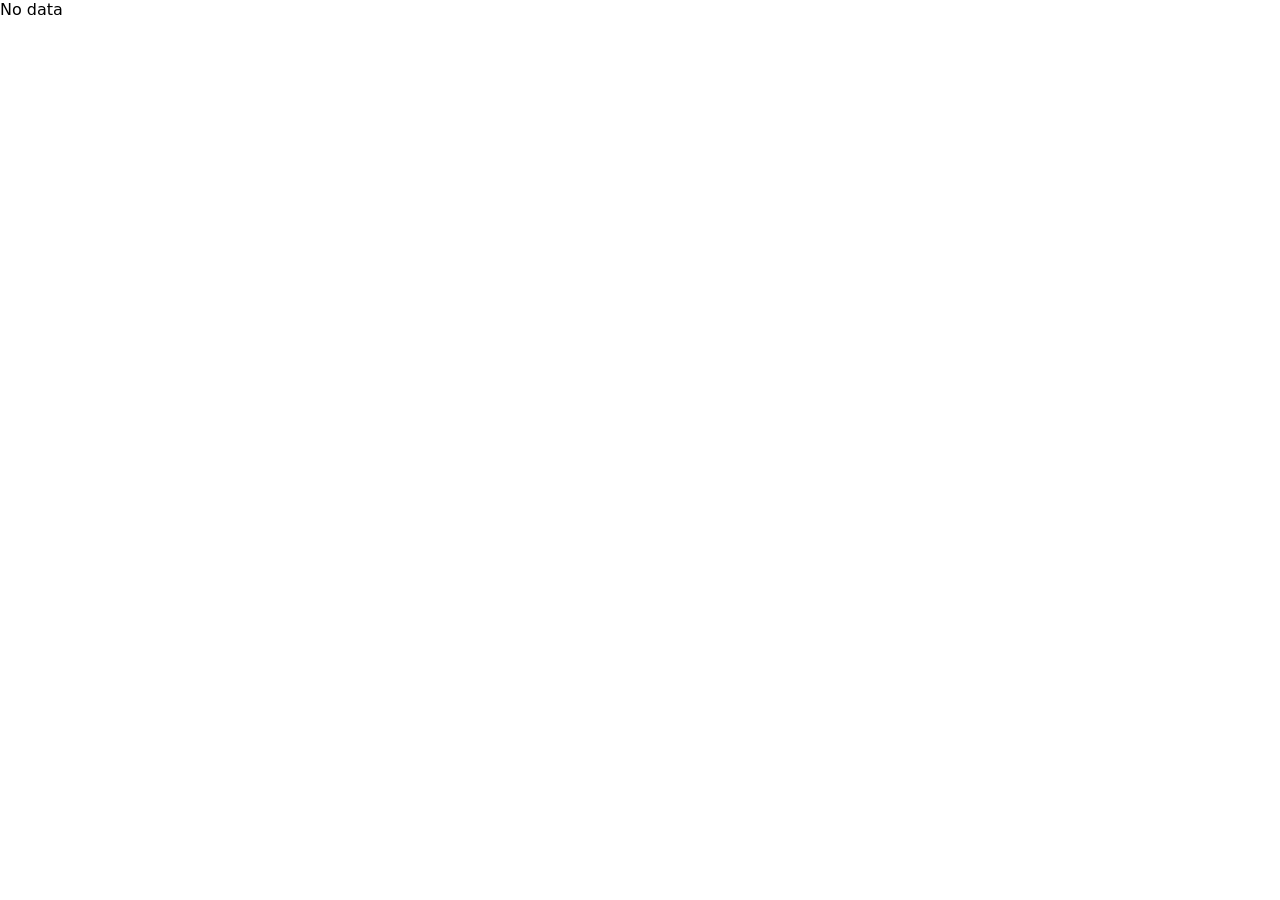
==== mini-app/mm-s.html @ fb068870 "fix: mm-s.html use markmap-lib Transformer + Markmap.create directly for reliable rendering" ====
<!DOCTYPE html>
<html lang="vi">
<head>
<meta charset="UTF-8">
<meta name="viewport" content="width=device-width, initial-scale=1.0">
<title>Mindmap</title>
<style>
*{margin:0;padding:0;box-sizing:border-box}
body{background:#fff;font-family:'Segoe UI',system-ui,sans-serif}
#markmap{width:100vw;height:100vh}
</style>
</head>
<body>
<svg id="markmap"></svg>
<script src="https://cdn.jsdelivr.net/npm/d3@7"></script>
<script src="https://cdn.jsdelivr.net/npm/markmap-view@0.17.2/dist/browser/index.js"></script>
<script src="https://cdn.jsdelivr.net/npm/markmap-lib@0.17.2/dist/browser/index.js"></script>
<script>
(function(){
  try {
    var h = location.hash.substring(1);
    if(!h) { document.body.innerHTML='<p>No data</p>'; return; }
    // Restore URL-safe base64
    h = h.replace(/-/g,'+').replace(/_/g,'/');
    while(h.length%4) h+='=';
    // Decode base64 to UTF-8 bytes
    var bin = atob(h);
    var bytes = new Uint8Array(bin.length);
    for(var i=0;i<bin.length;i++) bytes[i]=bin.charCodeAt(i);
    var md = new TextDecoder().decode(bytes);
    
    // Use markmap-lib to transform markdown
    var transformer = new markmap.Transformer();
    var result = transformer.transform(md);
    
    // Render using markmap-view
    var svg = document.getElementById('markmap');
    markmap.Markmap.create(svg, {
      colorFreezeLevel: 2,
      initialExpandLevel: -1,
      paddingX: 16
    }, result.root);
  } catch(e) {
    document.body.innerHTML = '<p style="padding:20px;color:red">Error: ' + e.message + '</p>';
  }
})();
</script>
</body>
</html>
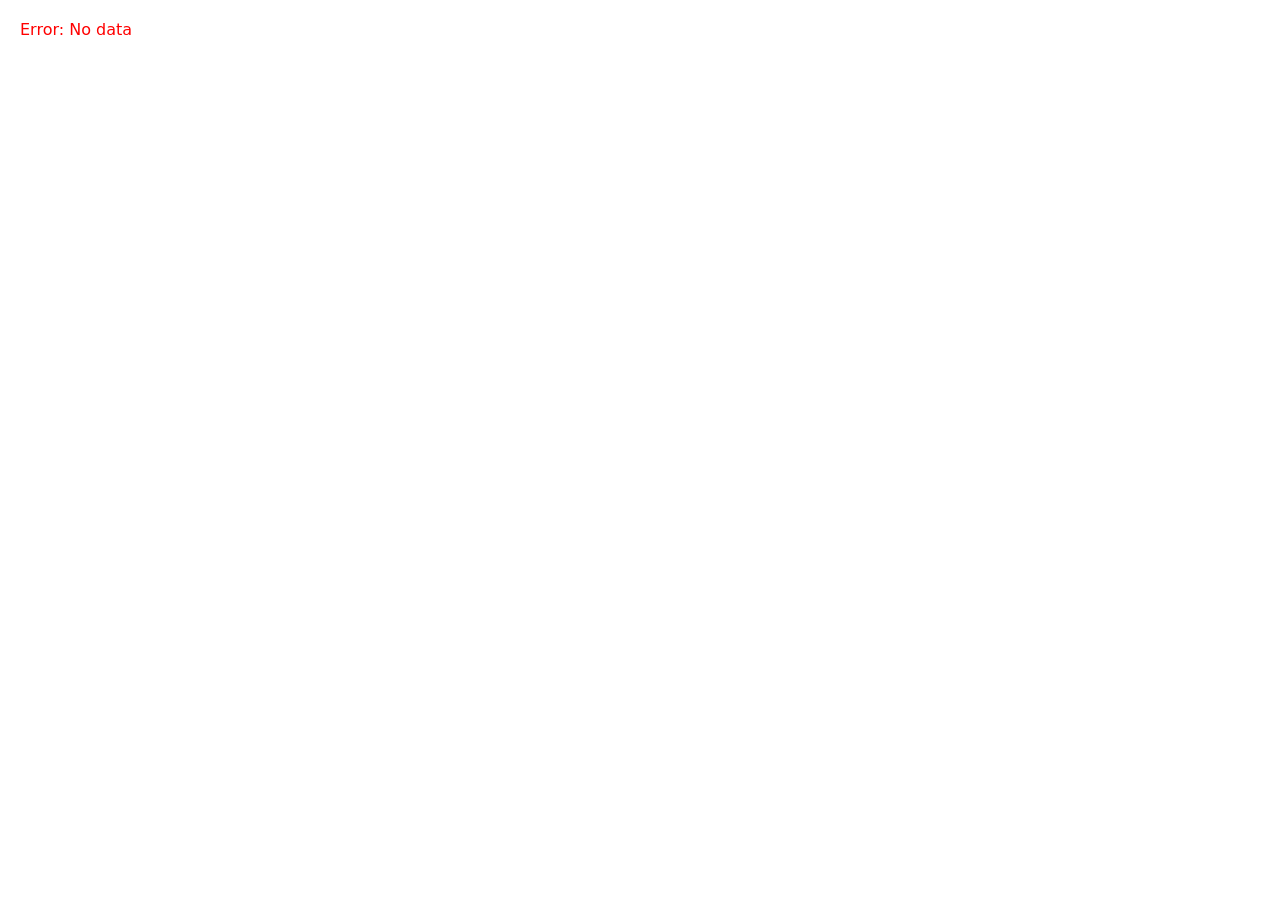
==== commit a2ec42c6: "fix: mm-s.html use createElement for script tag + autoloader@0.18 (official approach)" ====
--- a/mini-app/mm-s.html
+++ b/mini-app/mm-s.html
@@ -7,43 +7,36 @@
 <style>
 *{margin:0;padding:0;box-sizing:border-box}
 body{background:#fff;font-family:'Segoe UI',system-ui,sans-serif}
-#markmap{width:100vw;height:100vh}
+svg.markmap{width:100%;height:100vh}
 </style>
+<script src="https://cdn.jsdelivr.net/npm/markmap-autoloader@0.18"></script>
 </head>
 <body>
-<svg id="markmap"></svg>
-<script src="https://cdn.jsdelivr.net/npm/d3@7"></script>
-<script src="https://cdn.jsdelivr.net/npm/markmap-view@0.17.2/dist/browser/index.js"></script>
-<script src="https://cdn.jsdelivr.net/npm/markmap-lib@0.17.2/dist/browser/index.js"></script>
 <script>
-(function(){
-  try {
-    var h = location.hash.substring(1);
-    if(!h) { document.body.innerHTML='<p>No data</p>'; return; }
-    // Restore URL-safe base64
-    h = h.replace(/-/g,'+').replace(/_/g,'/');
-    while(h.length%4) h+='=';
-    // Decode base64 to UTF-8 bytes
-    var bin = atob(h);
-    var bytes = new Uint8Array(bin.length);
-    for(var i=0;i<bin.length;i++) bytes[i]=bin.charCodeAt(i);
-    var md = new TextDecoder().decode(bytes);
-    
-    // Use markmap-lib to transform markdown
-    var transformer = new markmap.Transformer();
-    var result = transformer.transform(md);
-    
-    // Render using markmap-view
-    var svg = document.getElementById('markmap');
-    markmap.Markmap.create(svg, {
-      colorFreezeLevel: 2,
-      initialExpandLevel: -1,
-      paddingX: 16
-    }, result.root);
-  } catch(e) {
-    document.body.innerHTML = '<p style="padding:20px;color:red">Error: ' + e.message + '</p>';
-  }
-})();
+// Decode URL hash → markdown → inject into DOM BEFORE autoloader processes
+try {
+  var h = location.hash.substring(1);
+  if(!h) throw new Error('No data');
+  // Restore URL-safe base64
+  h = h.replace(/-/g,'+').replace(/_/g,'/');
+  while(h.length%4) h+='=';
+  // Decode base64 → UTF-8 bytes
+  var bin = atob(h);
+  var bytes = new Uint8Array(bin.length);
+  for(var i=0;i<bin.length;i++) bytes[i]=bin.charCodeAt(i);
+  var md = new TextDecoder().decode(bytes);
+  
+  // Build DOM properly (innerHTML doesn't parse <script> tags)
+  var wrap = document.createElement('div');
+  wrap.className = 'markmap';
+  var tmpl = document.createElement('script');
+  tmpl.type = 'text/template';
+  tmpl.textContent = md;
+  wrap.appendChild(tmpl);
+  document.body.appendChild(wrap);
+} catch(e) {
+  document.write('<p style="padding:20px;color:red">Error: '+e.message+'</p>');
+}
 </script>
 </body>
 </html>
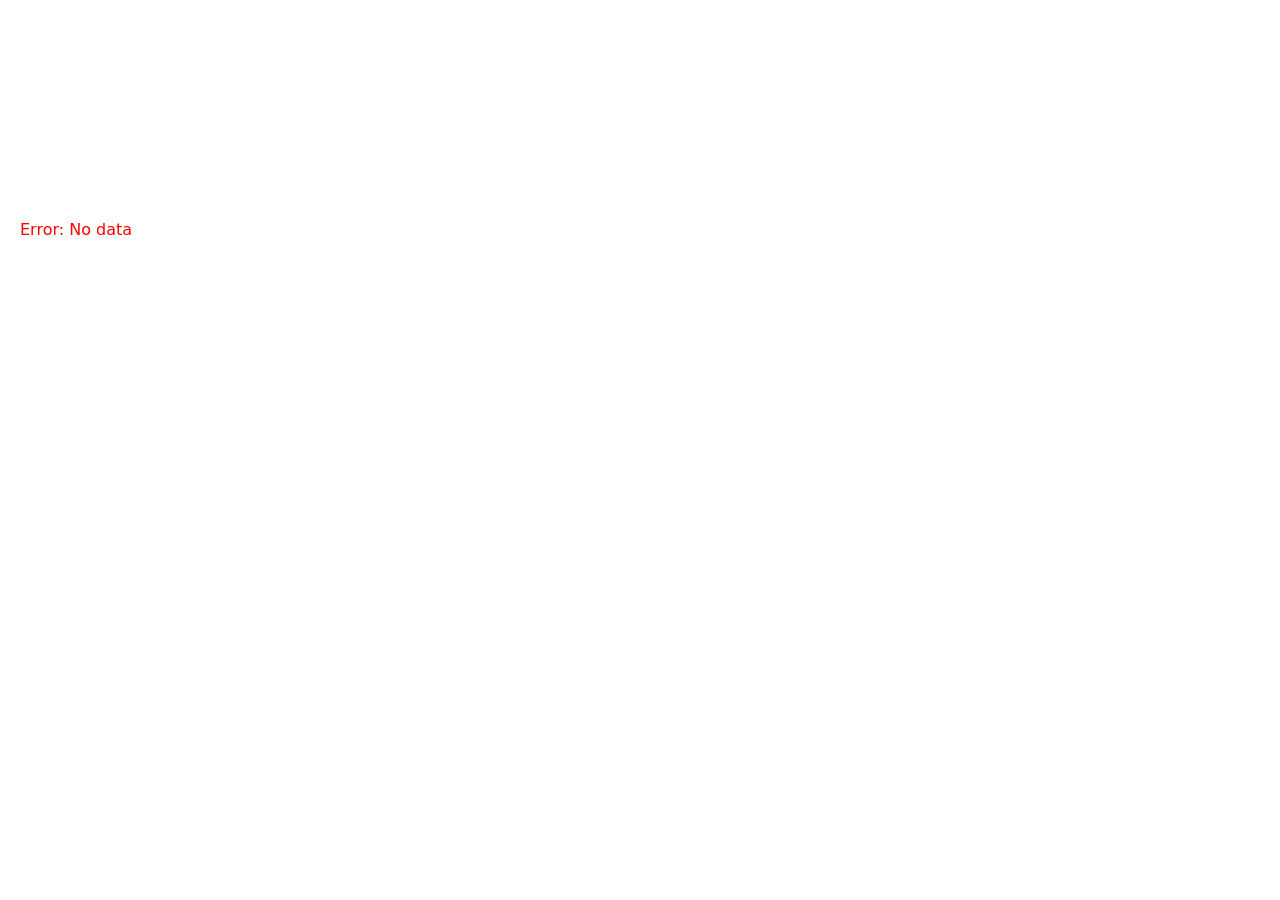
==== commit 14bc2ae7: "fix: mindmap auto-fit SVG to content (no whitespace), higher res screenshot (1600x1200, wait 8s)" ====
--- a/mini-app/mm-s.html
+++ b/mini-app/mm-s.html
@@ -6,16 +6,20 @@
 <title>Mindmap</title>
 <style>
 *{margin:0;padding:0;box-sizing:border-box}
-body{background:#fff;font-family:'Segoe UI',system-ui,sans-serif}
-svg.markmap{width:100%;height:100vh}
+html,body{background:#fff;font-family:'Segoe UI',system-ui,sans-serif;overflow:hidden}
+/* Container that will be resized to fit content */
+#mm-container{width:1600px;min-height:200px;position:relative}
+svg.markmap{width:100%;height:100%}
 </style>
 <script src="https://cdn.jsdelivr.net/npm/markmap-autoloader@0.18"></script>
 </head>
 <body>
+<div id="mm-container"></div>
 <script>
-// Decode URL hash → markdown → inject into DOM BEFORE autoloader processes
+// Read data from query param ?d= (not hash - screenshot services strip hash)
 try {
-  var h = location.hash.substring(1);
+  var params = new URLSearchParams(location.search);
+  var h = params.get('d') || location.hash.substring(1);
   if(!h) throw new Error('No data');
   // Restore URL-safe base64
   h = h.replace(/-/g,'+').replace(/_/g,'/');
@@ -26,14 +30,41 @@
   for(var i=0;i<bin.length;i++) bytes[i]=bin.charCodeAt(i);
   var md = new TextDecoder().decode(bytes);
   
-  // Build DOM properly (innerHTML doesn't parse <script> tags)
+  // Build DOM properly (createElement, not innerHTML)
   var wrap = document.createElement('div');
   wrap.className = 'markmap';
   var tmpl = document.createElement('script');
   tmpl.type = 'text/template';
   tmpl.textContent = md;
   wrap.appendChild(tmpl);
-  document.body.appendChild(wrap);
+  document.getElementById('mm-container').appendChild(wrap);
+  
+  // After markmap renders, auto-fit SVG to content
+  setTimeout(function autoFit() {
+    var svg = document.querySelector('svg.markmap');
+    if (!svg) { setTimeout(autoFit, 200); return; }
+    // Wait for markmap to finish rendering nodes
+    setTimeout(function() {
+      var g = svg.querySelector('g');
+      if (!g) return;
+      var bbox = g.getBBox();
+      // Add padding
+      var pad = 30;
+      var w = Math.ceil(bbox.width + pad * 2);
+      var h = Math.ceil(bbox.height + pad * 2);
+      // Set viewBox to tightly fit content
+      svg.setAttribute('viewBox', 
+        (bbox.x - pad) + ' ' + (bbox.y - pad) + ' ' + w + ' ' + h);
+      // Set explicit dimensions
+      var container = document.getElementById('mm-container');
+      container.style.width = Math.max(w, 800) + 'px';
+      container.style.height = h + 'px';
+      svg.style.width = '100%';
+      svg.style.height = h + 'px';
+      document.body.style.width = Math.max(w, 800) + 'px';
+      document.body.style.height = h + 'px';
+    }, 1500); // Give markmap time to animate/render
+  }, 500);
 } catch(e) {
   document.write('<p style="padding:20px;color:red">Error: '+e.message+'</p>');
 }
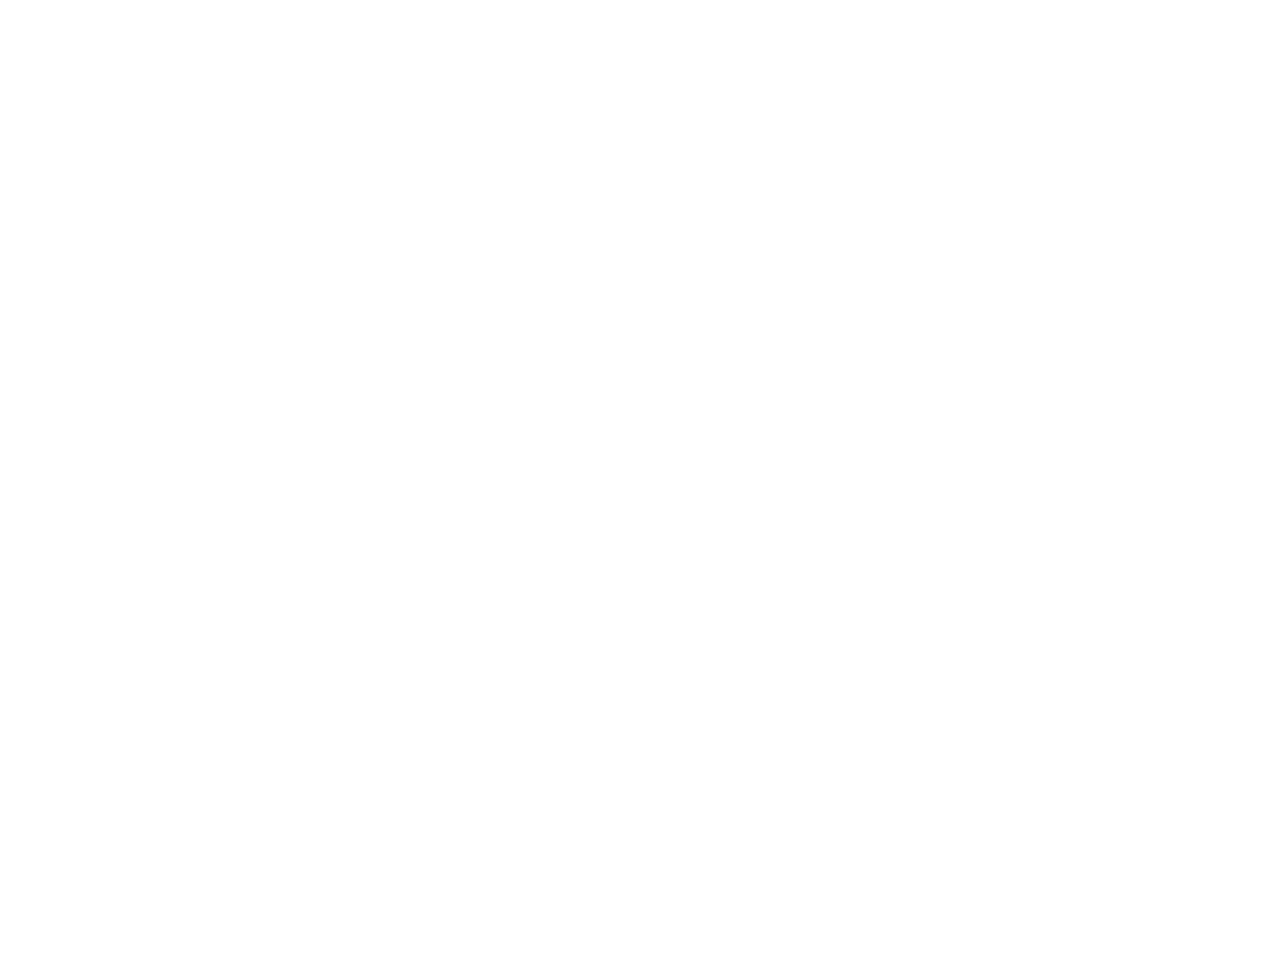
==== commit 40b2cdca: "fix: rewrite mm-s.html with programmatic markmap API - expand all, no animation, auto-fit" ====
--- a/mini-app/mm-s.html
+++ b/mini-app/mm-s.html
@@ -6,65 +6,46 @@
 <title>Mindmap</title>
 <style>
 *{margin:0;padding:0;box-sizing:border-box}
-html,body{background:#fff;font-family:'Segoe UI',system-ui,sans-serif;overflow:hidden}
-/* Container that will be resized to fit content */
-#mm-container{width:1600px;min-height:200px;position:relative}
-svg.markmap{width:100%;height:100%}
+html,body{background:#fff;font-family:'Segoe UI',system-ui,sans-serif;width:100%;height:100%;overflow:hidden}
+#mindmap{width:100%;height:100vh;display:block}
 </style>
-<script src="https://cdn.jsdelivr.net/npm/markmap-autoloader@0.18"></script>
+<script src="https://cdn.jsdelivr.net/npm/d3@7"></script>
+<script src="https://cdn.jsdelivr.net/npm/markmap-view@0.18"></script>
+<script src="https://cdn.jsdelivr.net/npm/markmap-lib@0.18"></script>
 </head>
 <body>
-<div id="mm-container"></div>
+<svg id="mindmap"></svg>
 <script>
-// Read data from query param ?d= (not hash - screenshot services strip hash)
 try {
   var params = new URLSearchParams(location.search);
   var h = params.get('d') || location.hash.substring(1);
   if(!h) throw new Error('No data');
-  // Restore URL-safe base64
   h = h.replace(/-/g,'+').replace(/_/g,'/');
   while(h.length%4) h+='=';
-  // Decode base64 → UTF-8 bytes
   var bin = atob(h);
   var bytes = new Uint8Array(bin.length);
   for(var i=0;i<bin.length;i++) bytes[i]=bin.charCodeAt(i);
   var md = new TextDecoder().decode(bytes);
   
-  // Build DOM properly (createElement, not innerHTML)
-  var wrap = document.createElement('div');
-  wrap.className = 'markmap';
-  var tmpl = document.createElement('script');
-  tmpl.type = 'text/template';
-  tmpl.textContent = md;
-  wrap.appendChild(tmpl);
-  document.getElementById('mm-container').appendChild(wrap);
+  // Use markmap programmatic API for full control
+  var transformer = new markmap.Transformer();
+  var result = transformer.transform(md);
+  var root = result.root;
   
-  // After markmap renders, auto-fit SVG to content
-  setTimeout(function autoFit() {
-    var svg = document.querySelector('svg.markmap');
-    if (!svg) { setTimeout(autoFit, 200); return; }
-    // Wait for markmap to finish rendering nodes
-    setTimeout(function() {
-      var g = svg.querySelector('g');
-      if (!g) return;
-      var bbox = g.getBBox();
-      // Add padding
-      var pad = 30;
-      var w = Math.ceil(bbox.width + pad * 2);
-      var h = Math.ceil(bbox.height + pad * 2);
-      // Set viewBox to tightly fit content
-      svg.setAttribute('viewBox', 
-        (bbox.x - pad) + ' ' + (bbox.y - pad) + ' ' + w + ' ' + h);
-      // Set explicit dimensions
-      var container = document.getElementById('mm-container');
-      container.style.width = Math.max(w, 800) + 'px';
-      container.style.height = h + 'px';
-      svg.style.width = '100%';
-      svg.style.height = h + 'px';
-      document.body.style.width = Math.max(w, 800) + 'px';
-      document.body.style.height = h + 'px';
-    }, 1500); // Give markmap time to animate/render
-  }, 500);
+  var svg = document.getElementById('mindmap');
+  var mm = markmap.Markmap.create(svg, {
+    initialExpandLevel: -1,  // expand ALL nodes
+    duration: 0,             // no animation (instant render for screenshot)
+    maxWidth: 400,           // max node text width
+    paddingX: 16,
+    autoFit: true,
+    zoom: true,
+    pan: true
+  }, root);
+  
+  // Force fit after render
+  setTimeout(function() { mm.fit(); }, 300);
+  setTimeout(function() { mm.fit(); }, 1000);
 } catch(e) {
   document.write('<p style="padding:20px;color:red">Error: '+e.message+'</p>');
 }
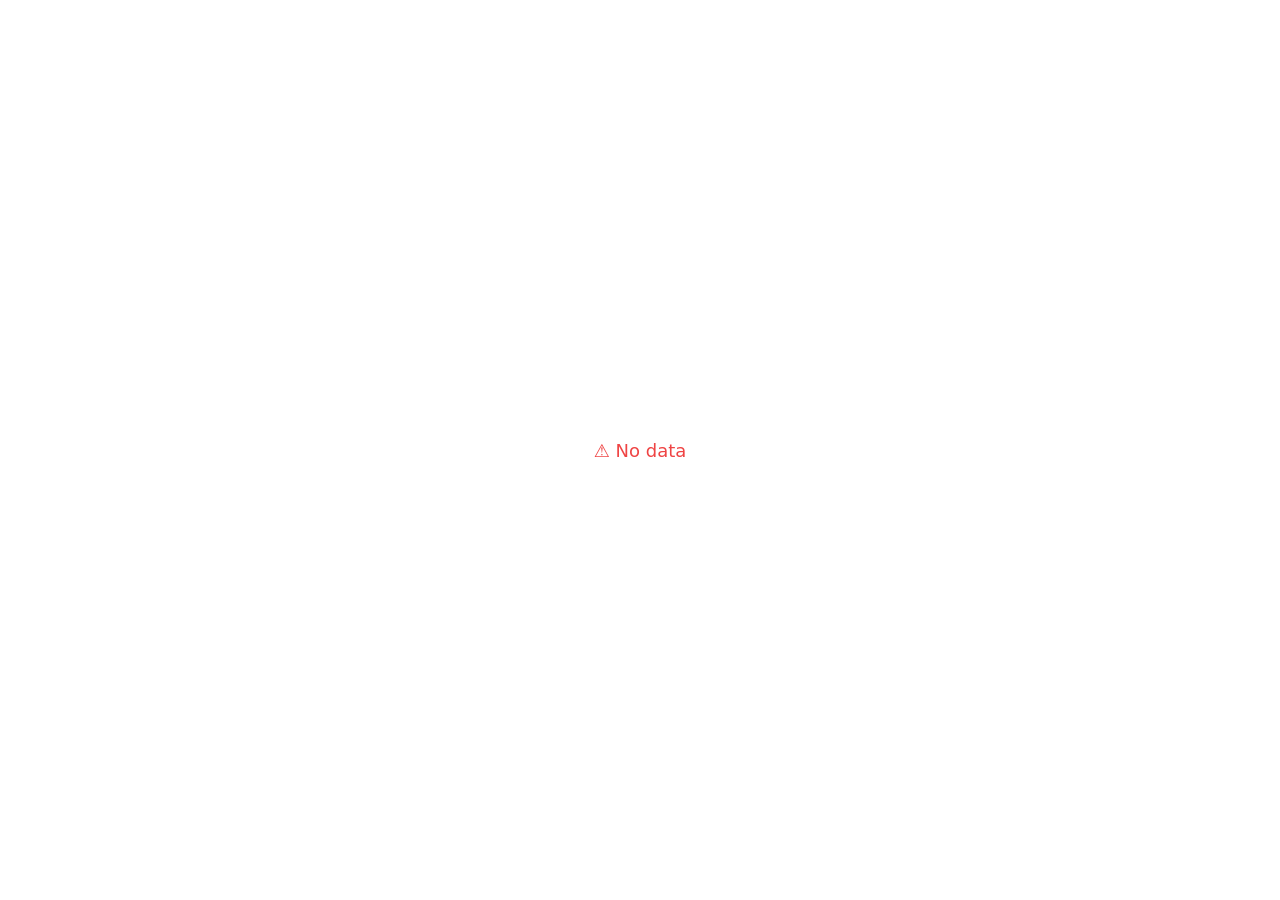
==== commit ff933ec2: "refactor: replace screenshot pipeline with web link buttons, clean up thum.io/kroki code, polish mm-" ====
--- a/mini-app/mm-s.html
+++ b/mini-app/mm-s.html
@@ -6,16 +6,25 @@
 <title>Mindmap</title>
 <style>
 *{margin:0;padding:0;box-sizing:border-box}
-html,body{background:#fff;font-family:'Segoe UI',system-ui,sans-serif;width:100%;height:100%;overflow:hidden}
-#mindmap{width:100%;height:100vh;display:block}
+html,body{background:#f8fafc;font-family:'Segoe UI',system-ui,-apple-system,sans-serif;width:100%;height:100%;overflow:hidden}
+#mindmap{width:100%;height:100vh;display:block;background:#fff;border-radius:0}
+/* Toolbar overlay */
+.mm-toolbar{position:fixed;top:12px;right:12px;display:flex;gap:8px;z-index:100}
+.mm-btn{background:rgba(255,255,255,0.95);border:1px solid #e2e8f0;border-radius:8px;padding:8px 14px;font-size:14px;cursor:pointer;box-shadow:0 2px 8px rgba(0,0,0,0.08);transition:all 0.2s;color:#334155;font-weight:500}
+.mm-btn:hover{background:#f1f5f9;box-shadow:0 4px 12px rgba(0,0,0,0.12)}
+.mm-btn:active{transform:scale(0.96)}
 </style>
 <script src="https://cdn.jsdelivr.net/npm/d3@7"></script>
 <script src="https://cdn.jsdelivr.net/npm/markmap-view@0.18"></script>
 <script src="https://cdn.jsdelivr.net/npm/markmap-lib@0.18"></script>
 </head>
 <body>
+<div class="mm-toolbar">
+  <button class="mm-btn" onclick="mmInstance&&mmInstance.fit()" title="Fit to view">🔄 Fit</button>
+</div>
 <svg id="mindmap"></svg>
 <script>
+var mmInstance = null;
 try {
   var params = new URLSearchParams(location.search);
   var h = params.get('d') || location.hash.substring(1);
@@ -27,27 +36,28 @@
   for(var i=0;i<bin.length;i++) bytes[i]=bin.charCodeAt(i);
   var md = new TextDecoder().decode(bytes);
   
-  // Use markmap programmatic API for full control
+  // Set title from first heading
+  var titleMatch = md.match(/^#\s+(.+)/m);
+  if (titleMatch) document.title = titleMatch[1] + ' — Mindmap';
+  
+  var svg = document.getElementById('mindmap');
   var transformer = new markmap.Transformer();
   var result = transformer.transform(md);
-  var root = result.root;
   
-  var svg = document.getElementById('mindmap');
-  var mm = markmap.Markmap.create(svg, {
-    initialExpandLevel: -1,  // expand ALL nodes
-    duration: 0,             // no animation (instant render for screenshot)
-    maxWidth: 400,           // max node text width
+  mmInstance = markmap.Markmap.create(svg, {
+    initialExpandLevel: -1,
+    duration: 300,
+    maxWidth: 350,
     paddingX: 16,
     autoFit: true,
     zoom: true,
     pan: true
-  }, root);
+  }, result.root);
   
-  // Force fit after render
-  setTimeout(function() { mm.fit(); }, 300);
-  setTimeout(function() { mm.fit(); }, 1000);
+  // Fit after render
+  setTimeout(function() { mmInstance.fit(); }, 500);
 } catch(e) {
-  document.write('<p style="padding:20px;color:red">Error: '+e.message+'</p>');
+  document.body.innerHTML = '<div style="display:flex;height:100vh;align-items:center;justify-content:center;font-size:18px;color:#ef4444;padding:20px;text-align:center;background:#fff">⚠️ '+e.message+'</div>';
 }
 </script>
 </body>
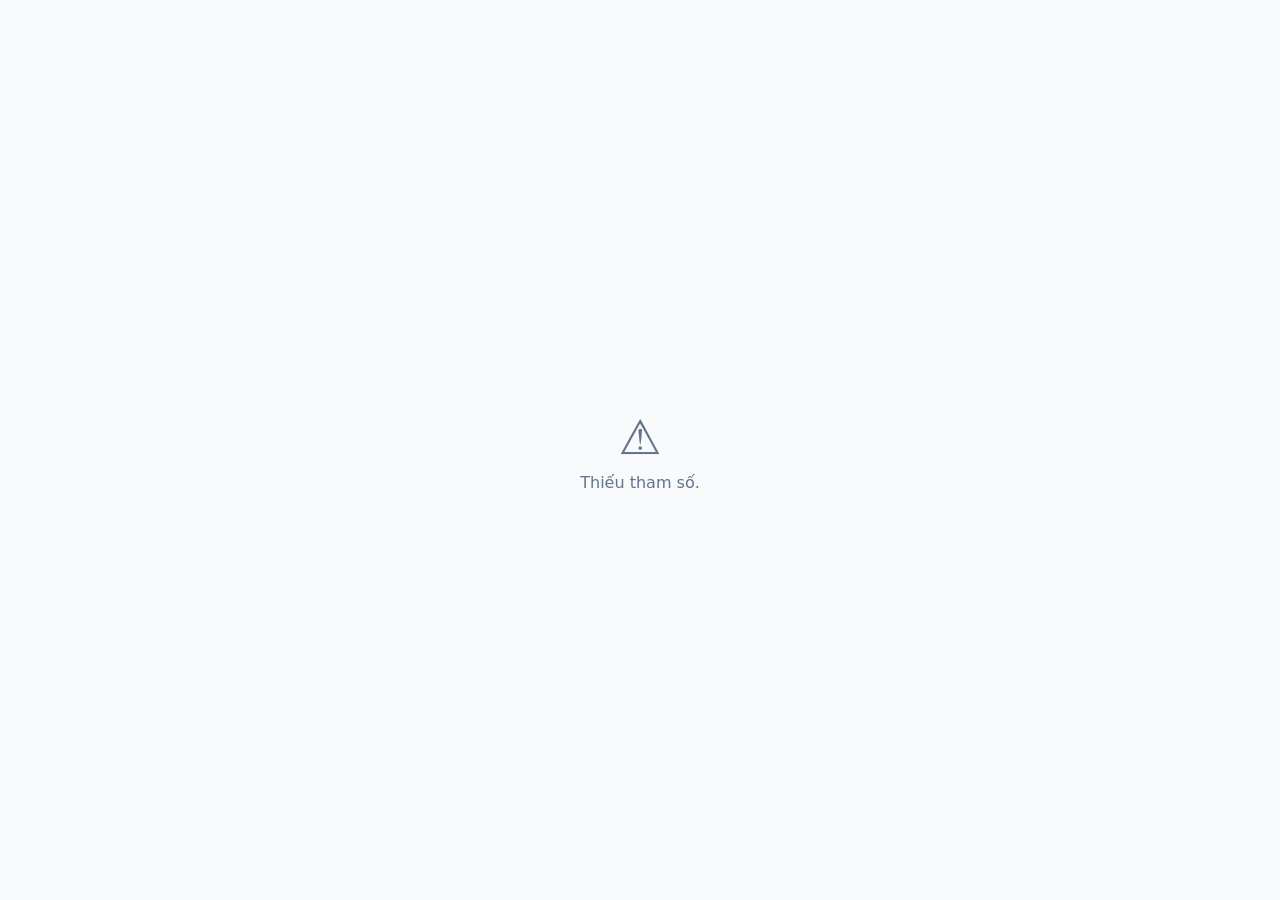
==== commit 46c9f106: "fix: short URLs for mindmap (pid+type instead of huge base64), fetch data from Supabase" ====
--- a/mini-app/mm-s.html
+++ b/mini-app/mm-s.html
@@ -7,43 +7,93 @@
 <style>
 *{margin:0;padding:0;box-sizing:border-box}
 html,body{background:#f8fafc;font-family:'Segoe UI',system-ui,-apple-system,sans-serif;width:100%;height:100%;overflow:hidden}
-#mindmap{width:100%;height:100vh;display:block;background:#fff;border-radius:0}
-/* Toolbar overlay */
+#mindmap{width:100%;height:100vh;display:block;background:#fff}
 .mm-toolbar{position:fixed;top:12px;right:12px;display:flex;gap:8px;z-index:100}
 .mm-btn{background:rgba(255,255,255,0.95);border:1px solid #e2e8f0;border-radius:8px;padding:8px 14px;font-size:14px;cursor:pointer;box-shadow:0 2px 8px rgba(0,0,0,0.08);transition:all 0.2s;color:#334155;font-weight:500}
 .mm-btn:hover{background:#f1f5f9;box-shadow:0 4px 12px rgba(0,0,0,0.12)}
 .mm-btn:active{transform:scale(0.96)}
+.loading-screen{display:flex;align-items:center;justify-content:center;height:100vh;flex-direction:column;gap:12px;color:#64748b}
+.loading-screen .spinner{width:36px;height:36px;border:3px solid #e2e8f0;border-top-color:#3b82f6;border-radius:50%;animation:spin .8s linear infinite}
+@keyframes spin{to{transform:rotate(360deg)}}
+.error-screen{display:flex;align-items:center;justify-content:center;height:100vh;flex-direction:column;gap:8px;text-align:center;padding:20px;color:#64748b}
+.error-screen .icon{font-size:48px}
 </style>
 <script src="https://cdn.jsdelivr.net/npm/d3@7"></script>
 <script src="https://cdn.jsdelivr.net/npm/markmap-view@0.18"></script>
 <script src="https://cdn.jsdelivr.net/npm/markmap-lib@0.18"></script>
 </head>
 <body>
-<div class="mm-toolbar">
+<div id="loading" class="loading-screen"><div class="spinner"></div><div>Đang tải...</div></div>
+<div class="mm-toolbar" style="display:none" id="toolbar">
   <button class="mm-btn" onclick="mmInstance&&mmInstance.fit()" title="Fit to view">🔄 Fit</button>
 </div>
-<svg id="mindmap"></svg>
+<svg id="mindmap" style="display:none"></svg>
+
 <script>
+var SB_URL = 'https://smzoomekyvllsgppgvxw.supabase.co';
+var SB_KEY = 'eyJhbGciOiJIUzI1NiIsInR5cCI6IkpXVCJ9.eyJpc3MiOiJzdXBhYmFzZSIsInJlZiI6InNtem9vbWVreXZsbHNncHBndnh3Iiwicm9sZSI6ImFub24iLCJpYXQiOjE3NzMyODg3MjcsImV4cCI6MjA4ODg2NDcyN30.TJ1BPyG8IlnxPSClIlJoOCpYUMhHHBmyL3cKFoXBJBY';
 var mmInstance = null;
-try {
-  var params = new URLSearchParams(location.search);
-  var h = params.get('d') || location.hash.substring(1);
-  if(!h) throw new Error('No data');
-  h = h.replace(/-/g,'+').replace(/_/g,'/');
-  while(h.length%4) h+='=';
-  var bin = atob(h);
-  var bytes = new Uint8Array(bin.length);
-  for(var i=0;i<bin.length;i++) bytes[i]=bin.charCodeAt(i);
-  var md = new TextDecoder().decode(bytes);
+
+function fmt(t, w) { if(!t) return ''; t=String(t).replace(/\n+/g,' ').trim(); return t.length<=w?t:t.substring(0,w-1)+'\u2026'; }
+function mdS(t, lim) {
+  if(!t) return '';
+  if(Array.isArray(t)) t=t.join(', ');
+  var ss=t.match(/[^.!?\n]+[.!?\n]*/g);
+  if(!ss) return '- '+fmt(t,lim||55)+'\n';
+  return ss.map(function(s){return '- '+fmt(s.trim(),lim||55)+'\n';}).join('');
+}
+
+function buildInfoMD(p, d) {
+  var name = p.full_name || 'Hồ sơ';
+  var md = '# ' + name + '\n';
+  var dm = [
+    d.t2_nam_sinh ? 'Sinh: '+d.t2_nam_sinh : null,
+    d.t2_gioi_tinh ? 'Giới tính: '+d.t2_gioi_tinh : null,
+    d.t2_nghe_nghiep ? 'Nghề: '+d.t2_nghe_nghiep : null,
+    d.t2_hon_nhan ? 'Hôn nhân: '+(Array.isArray(d.t2_hon_nhan)?d.t2_hon_nhan.join(', '):d.t2_hon_nhan) : null,
+    d.t2_quan_he_ndd ? 'Quan hệ với NĐD: '+(Array.isArray(d.t2_quan_he_ndd)?d.t2_quan_he_ndd.join(', '):d.t2_quan_he_ndd) : null,
+    d.t2_khong_gian_song ? 'Ở chung: '+(Array.isArray(d.t2_khong_gian_song)?d.t2_khong_gian_song.join(', '):d.t2_khong_gian_song) : null,
+    d.t2_dia_chi ? 'Nơi ở: '+d.t2_dia_chi : null,
+    d.t2_que_quan ? 'Quê: '+d.t2_que_quan : null
+  ].filter(Boolean);
+  if (dm.length) { md += '## 🏛️ Nhân thân & Nền tảng\n'; dm.forEach(function(v){md+='- '+fmt(v,45)+'\n';}); }
+  if (d.t2_nguoi_than) md += '## 🏡 Gia đình & Hoàn cảnh\n### 👨‍👩‍👧‍👦 Hoàn cảnh gia đình\n' + mdS(d.t2_nguoi_than,55);
+  var tt='';
+  if (d.t2_ton_giao) tt+='- **Tôn giáo:** '+(Array.isArray(d.t2_ton_giao)?d.t2_ton_giao.join(', '):d.t2_ton_giao)+'\n';
+  if (d.t2_quan_diem) tt+=mdS(d.t2_quan_diem,55);
+  if (tt) md += '## ⚖️ Hệ tư tưởng & Niềm tin\n' + tt;
+  var tl='';
+  if (d.t2_tinh_cach) tl+='### 🧩 Tính cách\n'+mdS(d.t2_tinh_cach,50);
+  if (d.t2_so_thich) tl+='### 🎨 Đam mê / Sở thích\n'+mdS(d.t2_so_thich,50);
+  if (d.t2_du_dinh) tl+='### 🚀 Khát vọng / Dự định\n'+mdS(d.t2_du_dinh,50);
+  if (tl) md += '## 🌊 Chiều sâu nội tâm\n' + tl;
+  var qk='';
+  if (d.t2_nguoi_quan_trong) qk+='### 👥 Người quan trọng nhất\n'+mdS(d.t2_nguoi_quan_trong,50);
+  if (d.t2_chuyen_cu) qk+='### 📖 Câu chuyện dấu ấn\n'+mdS(d.t2_chuyen_cu,50);
+  if (qk) md += '## ⛓️ Góc khuất & Ràng buộc\n' + qk;
+  if (d.t2_luu_y) md += '## ⚠️ Lưu ý đặc biệt\n' + mdS(d.t2_luu_y,55);
+  var phaseMap = { 'tu_van': 'Tư vấn', 'bb': 'BB', 'center': 'Center', 'chapel': 'Chapel' };
+  md += '## 📍 Giai đoạn\n- ' + (phaseMap[p.phase] || p.phase || 'N/A') + (p.is_kt_opened ? ' · Đã mở KT' : '') + '\n';
+  if (md.trim() === '# '+name) md += '## 📋 Chưa có dữ liệu\n';
+  return md;
+}
+
+function showError(msg) {
+  document.getElementById('loading').style.display = 'none';
+  document.body.innerHTML = '<div class="error-screen"><div class="icon">⚠️</div><div>'+msg+'</div></div>';
+}
+
+function renderMindmap(md) {
+  document.getElementById('loading').style.display = 'none';
+  var svg = document.getElementById('mindmap');
+  svg.style.display = 'block';
+  document.getElementById('toolbar').style.display = 'flex';
   
-  // Set title from first heading
   var titleMatch = md.match(/^#\s+(.+)/m);
   if (titleMatch) document.title = titleMatch[1] + ' — Mindmap';
   
-  var svg = document.getElementById('mindmap');
   var transformer = new markmap.Transformer();
   var result = transformer.transform(md);
-  
   mmInstance = markmap.Markmap.create(svg, {
     initialExpandLevel: -1,
     duration: 300,
@@ -53,12 +103,64 @@
     zoom: true,
     pan: true
   }, result.root);
+  setTimeout(function() { mmInstance.fit(); }, 500);
+}
+
+async function sbFetch(path) {
+  return fetch(SB_URL + path, { headers: { 'apikey': SB_KEY, 'Authorization': 'Bearer ' + SB_KEY } });
+}
+
+async function init() {
+  var params = new URLSearchParams(location.search);
   
-  // Fit after render
-  setTimeout(function() { mmInstance.fit(); }, 500);
-} catch(e) {
-  document.body.innerHTML = '<div style="display:flex;height:100vh;align-items:center;justify-content:center;font-size:18px;color:#ef4444;padding:20px;text-align:center;background:#fff">⚠️ '+e.message+'</div>';
+  // Mode 1: ?pid=UUID&type=info|bb — fetch from Supabase
+  var pid = params.get('pid');
+  var type = params.get('type') || 'info';
+  
+  if (pid) {
+    try {
+      if (type === 'bb') {
+        // Fetch AI mindmap markdown
+        var res = await sbFetch('/rest/v1/records?profile_id=eq.' + pid + '&record_type=eq.ai_mindmap&order=created_at.desc&limit=1&select=content');
+        if (!res.ok) throw new Error('Lỗi tải dữ liệu');
+        var data = await res.json();
+        if (!data.length || !data[0].content?.markdown) { showError('Chưa có phân tích AI.'); return; }
+        renderMindmap(data[0].content.markdown);
+      } else {
+        // Fetch profile + form_hanh_chinh
+        var [profRes, sheetRes] = await Promise.all([
+          sbFetch('/rest/v1/profiles?id=eq.' + pid + '&select=full_name,phase,is_kt_opened&limit=1'),
+          sbFetch('/rest/v1/form_hanh_chinh?profile_id=eq.' + pid + '&select=data&limit=1')
+        ]);
+        if (!profRes.ok) throw new Error('Lỗi tải hồ sơ');
+        var profs = await profRes.json();
+        var sheets = await sheetRes.json();
+        if (!profs.length) { showError('Không tìm thấy hồ sơ.'); return; }
+        var d = (sheets.length && sheets[0].data) ? sheets[0].data : {};
+        renderMindmap(buildInfoMD(profs[0], d));
+      }
+    } catch(e) { showError(e.message); }
+    return;
+  }
+  
+  // Mode 2: ?d=base64 — legacy inline data
+  var h = params.get('d') || location.hash.substring(1);
+  if (h) {
+    try {
+      h = h.replace(/-/g,'+').replace(/_/g,'/');
+      while(h.length%4) h+='=';
+      var bin = atob(h);
+      var bytes = new Uint8Array(bin.length);
+      for(var i=0;i<bin.length;i++) bytes[i]=bin.charCodeAt(i);
+      renderMindmap(new TextDecoder().decode(bytes));
+    } catch(e) { showError('Dữ liệu không hợp lệ.'); }
+    return;
+  }
+  
+  showError('Thiếu tham số.');
 }
+
+init();
 </script>
 </body>
 </html>
